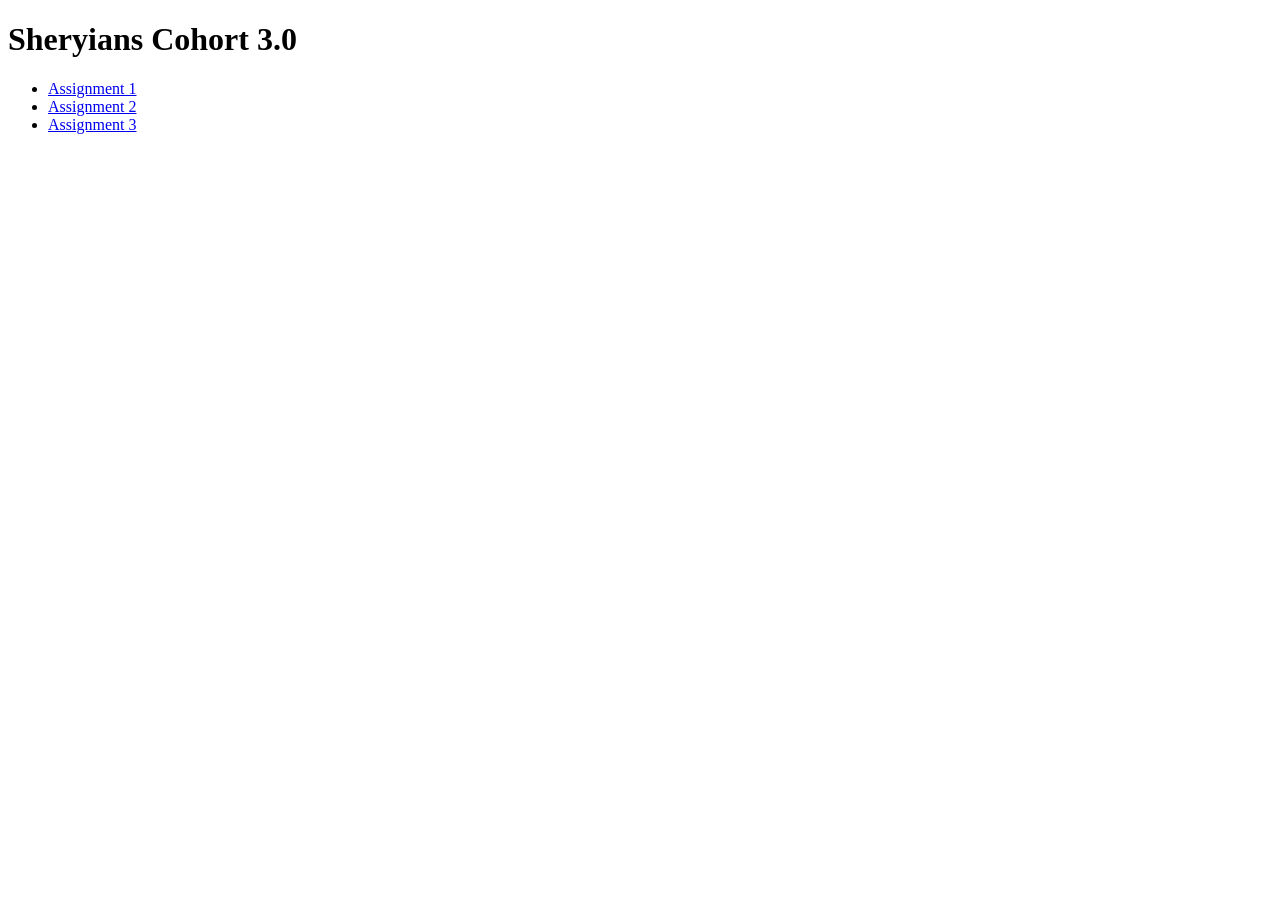
==== index.html @ 50f8fbf8 "Add initial index.html for assignments" ====
<!DOCTYPE html>
<html>
<head>
  <title>My Assignments</title>
</head>
<body>

  <h1>Sheryians Cohort 3.0</h1>

  <ul>
    <li><a href="A1/">Assignment 1</a></li>
    <li><a href="A2/">Assignment 2</a></li>
    <li><a href="A3/">Assignment 3</a></li>
  </ul>

</body>
</html>
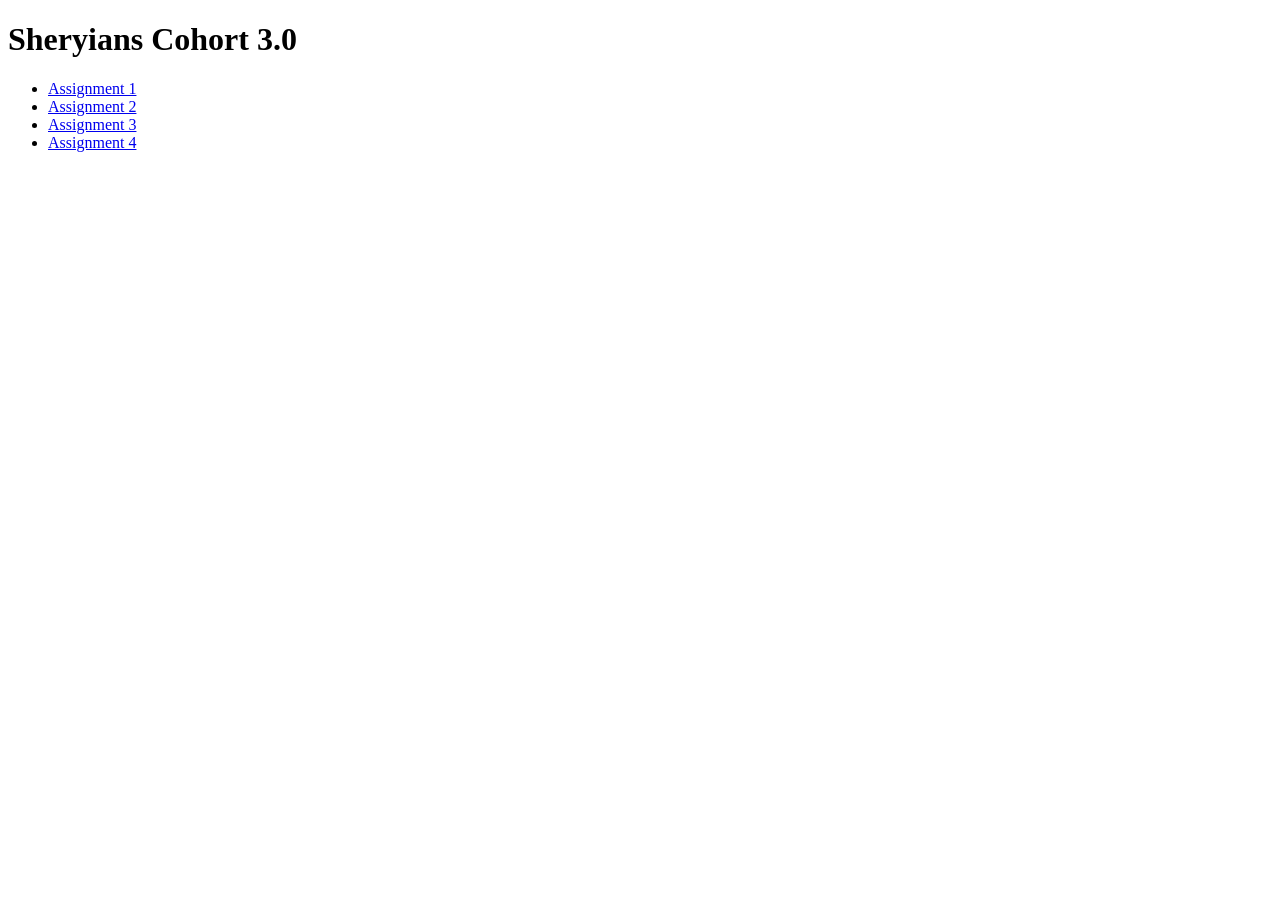
==== commit b4c4bb39: "feat: initialize project A4 with structure, styling, and asset configuration" ====
--- a/index.html
+++ b/index.html
@@ -1,8 +1,10 @@
 <!DOCTYPE html>
 <html>
+
 <head>
   <title>My Assignments</title>
 </head>
+
 <body>
 
   <h1>Sheryians Cohort 3.0</h1>
@@ -11,7 +13,9 @@
     <li><a href="A1/">Assignment 1</a></li>
     <li><a href="A2/">Assignment 2</a></li>
     <li><a href="A3/">Assignment 3</a></li>
+    <li><a href="A4/">Assignment 4</a></li>
   </ul>
 
 </body>
-</html>
+
+</html>
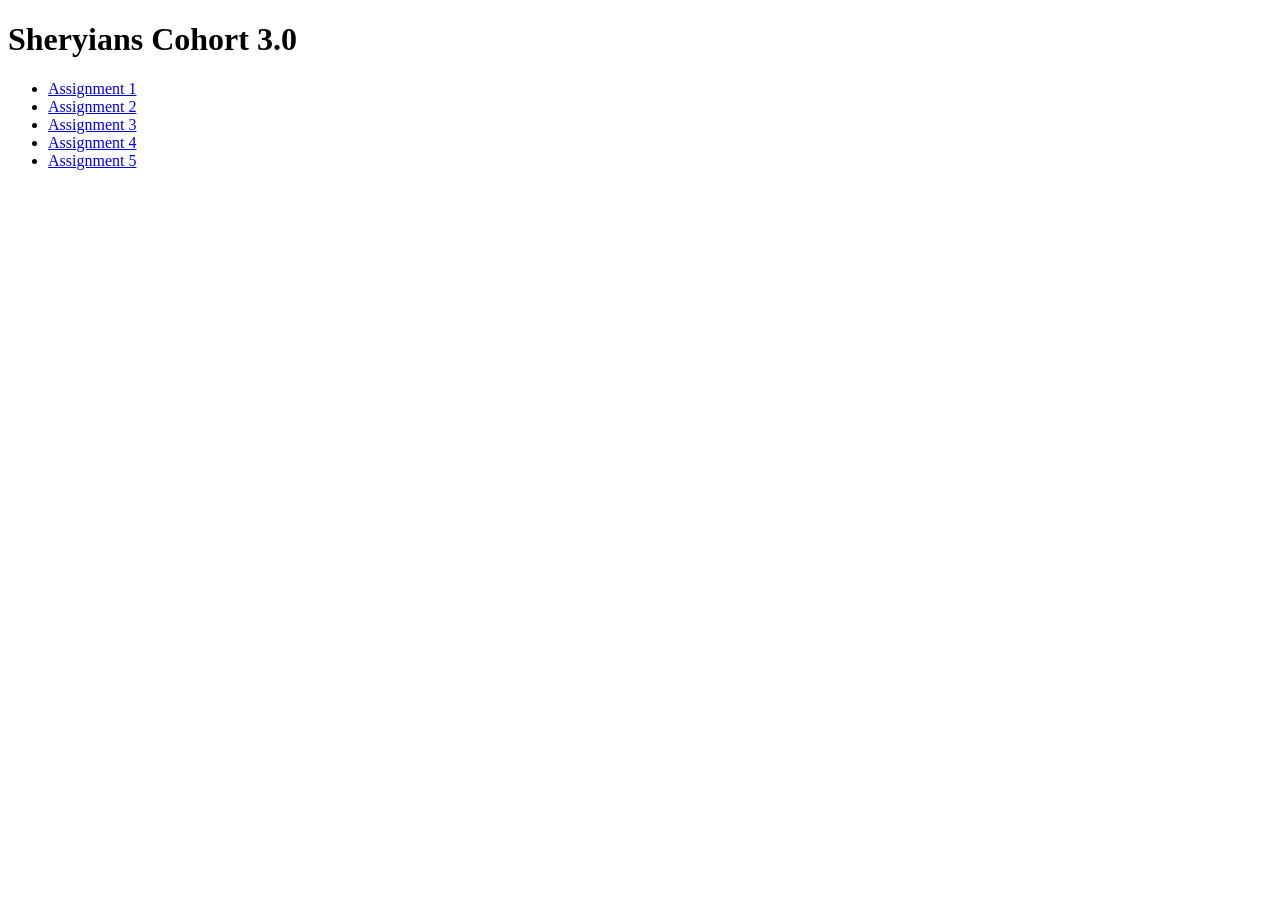
==== commit 54655d3f: "feat: add link to Assignment 5 in index.html" ====
--- a/index.html
+++ b/index.html
@@ -14,6 +14,7 @@
     <li><a href="A2/">Assignment 2</a></li>
     <li><a href="A3/">Assignment 3</a></li>
     <li><a href="A4/">Assignment 4</a></li>
+    <li><a href="A5/">Assignment 5</a></li>
   </ul>
 
 </body>
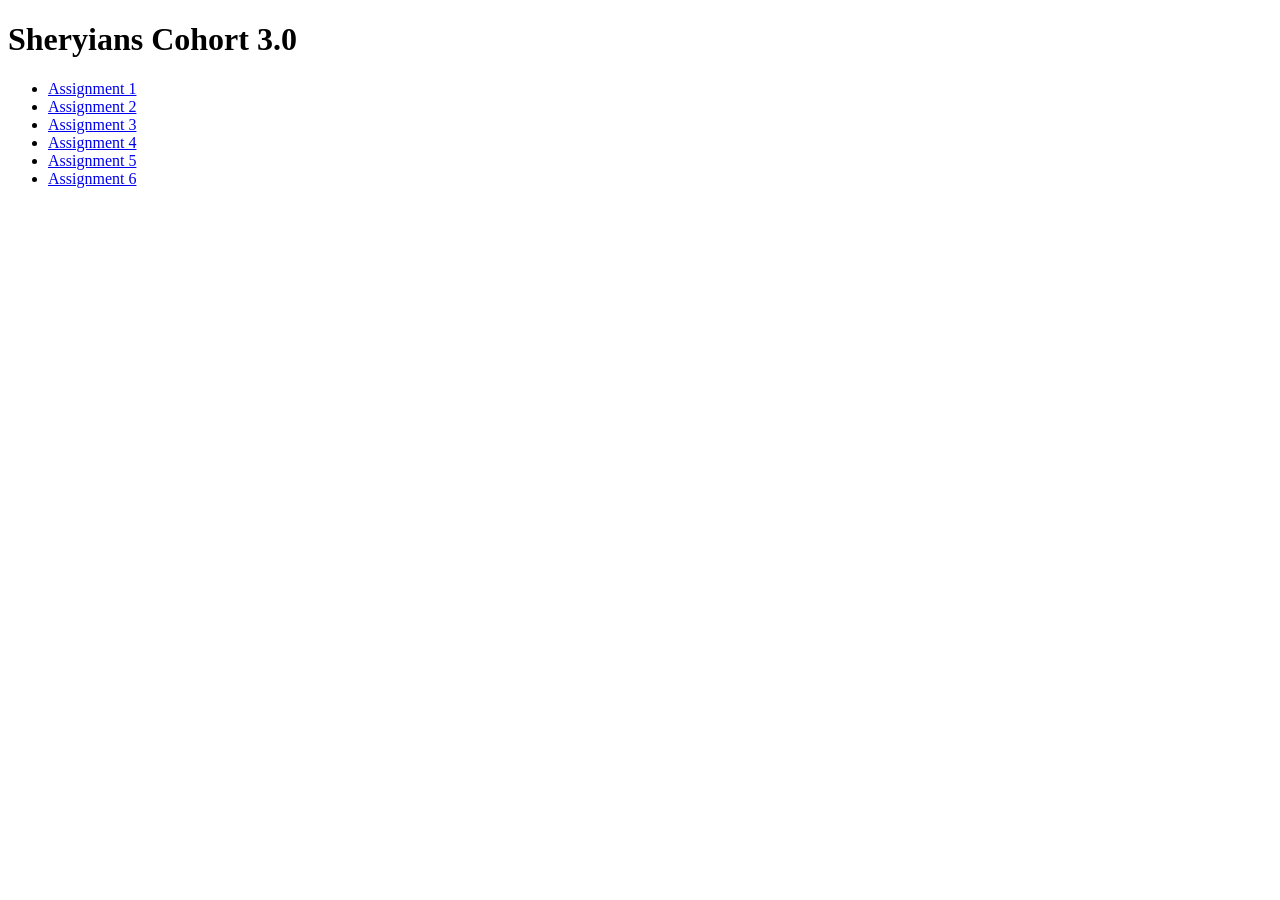
==== commit 3ef20910: "feat: initialize project structure with custom fonts, layout, and product catalog components" ====
--- a/index.html
+++ b/index.html
@@ -15,6 +15,7 @@
     <li><a href="A3/">Assignment 3</a></li>
     <li><a href="A4/">Assignment 4</a></li>
     <li><a href="A5/">Assignment 5</a></li>
+    <li><a href="A6/">Assignment 6</a></li>
   </ul>
 
 </body>
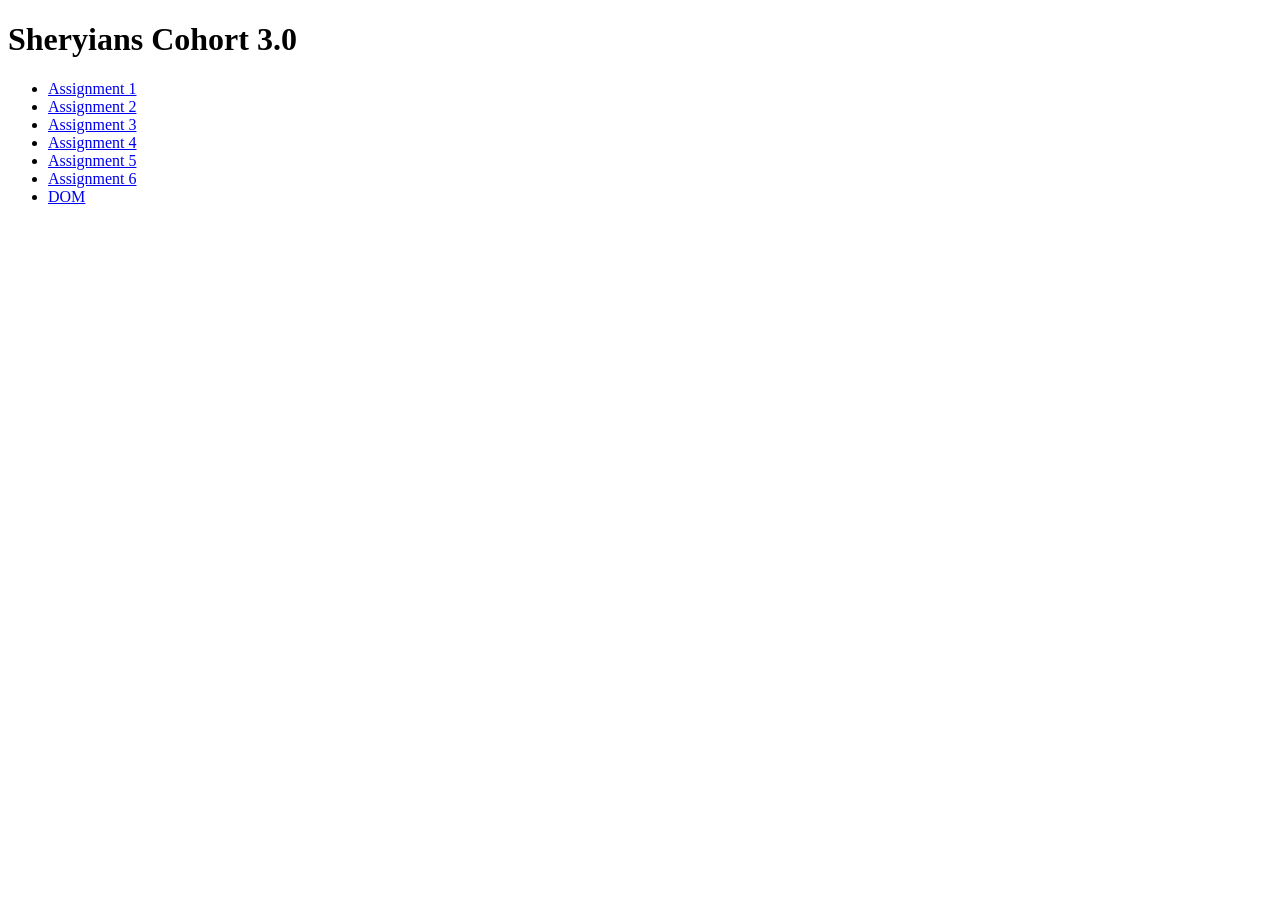
==== commit 644d2350: "feat: implement DOM manipulation and styling module with interactive task management and event propa" ====
--- a/index.html
+++ b/index.html
@@ -16,6 +16,7 @@
     <li><a href="A4/">Assignment 4</a></li>
     <li><a href="A5/">Assignment 5</a></li>
     <li><a href="A6/">Assignment 6</a></li>
+    <li><a href="DOM/">DOM</a></li>
   </ul>
 
 </body>
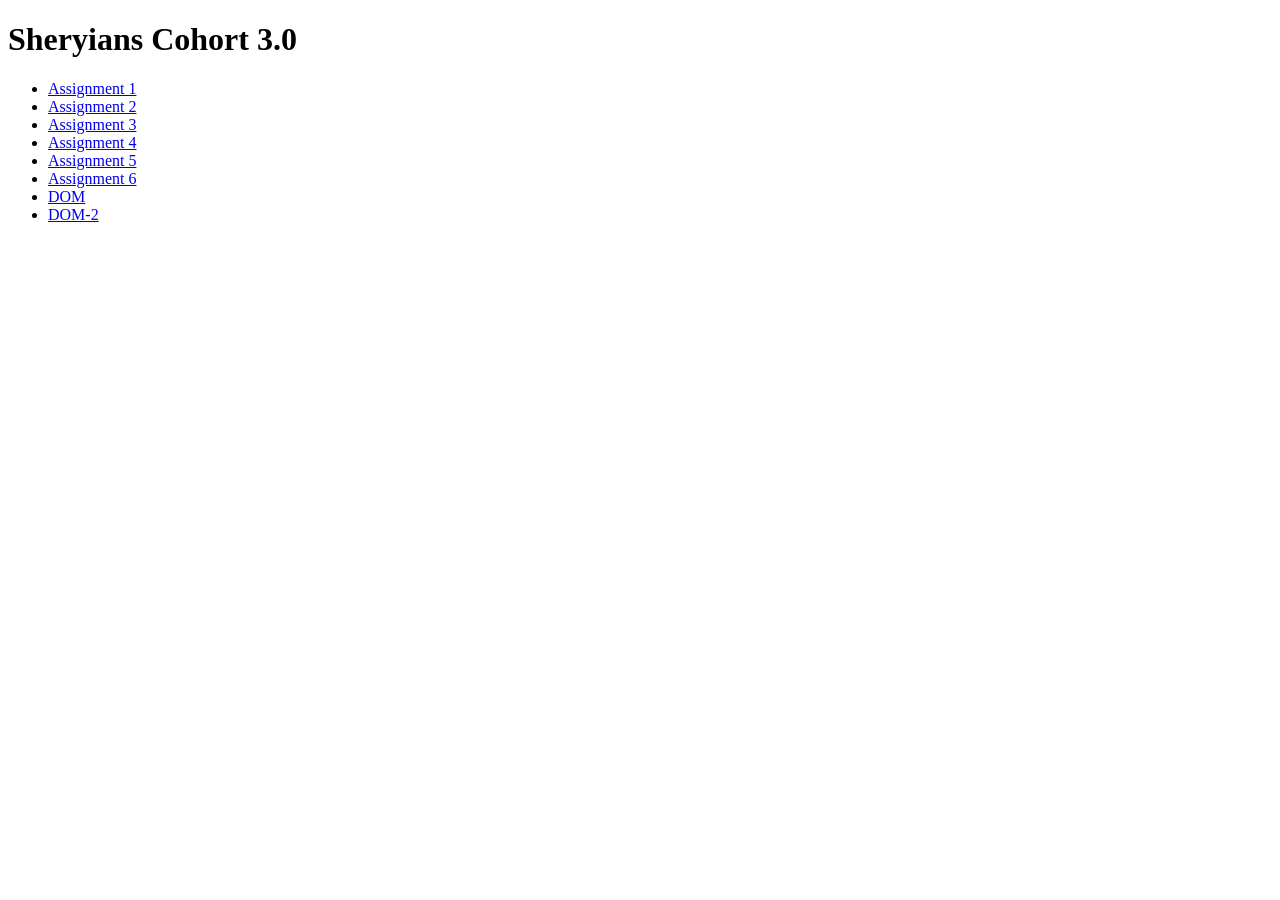
==== commit 825351af: "feat: initialize FinTrack Pro dashboard with responsive layout and theme toggle" ====
--- a/index.html
+++ b/index.html
@@ -17,6 +17,7 @@
     <li><a href="A5/">Assignment 5</a></li>
     <li><a href="A6/">Assignment 6</a></li>
     <li><a href="DOM/">DOM</a></li>
+    <li><a href="DOM-2/">DOM-2</a></li>
   </ul>
 
 </body>
